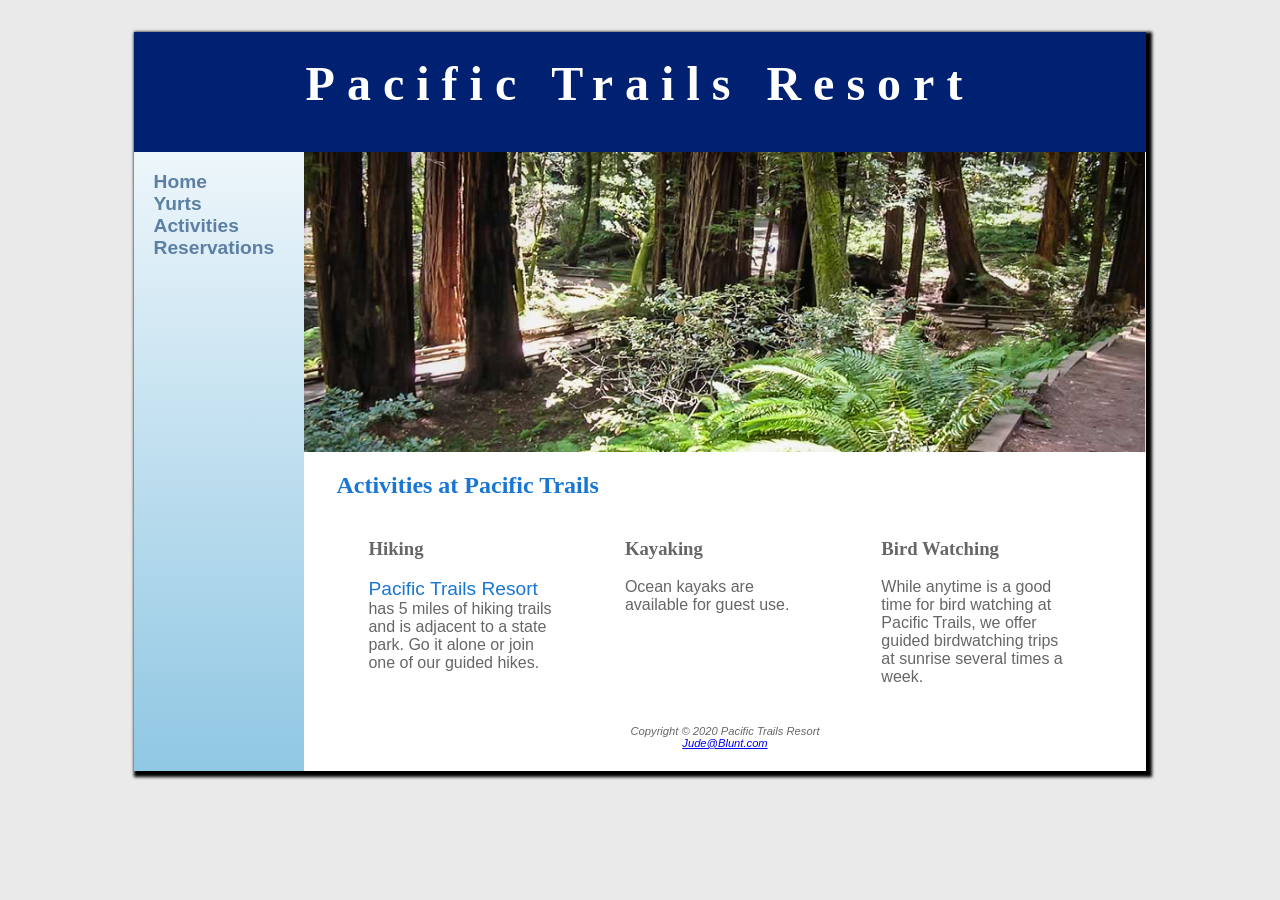
==== activities.html @ 9b6b2695 "Initial Repo Setup" ====
<!DOCTYPE html>
<html lang="en">
<head>
    <title>Pacific Trails Resort :: Activities</title>
    <meta charset="utf-8">
    <link rel="stylesheet" href="pacific.css">
</head>

<body>
    <div id="wrapper">
    <header>
        <h1><a href="index.html">Pacific Trails Resort</a></h1>
    </header>

<nav>
    <ul>
        <li><a href="index.html">Home</a></li>
        <li><a href="yurts.html">Yurts</a></li>
        <li><a href="activities.html">Activities</a></li>
        <li><a href="reservations.html">Reservations</a></li>
    </ul>
</nav>

<div id="trailhero"></div>

<main>
    <h2>Activities at Pacific Trails</h2>
    
    <section>
    <h3> Hiking</h3>
    <p>
        <span class="resort">Pacific Trails Resort</span> has 5 miles of hiking trails and is adjacent to a state park.
        Go it alone or join one of our guided hikes.
    </p>
    </section>

    <section>
    <h3>Kayaking</h3>
    <p>
        Ocean kayaks are available for guest use.
    </p>
    </section>

    <section>
    <h3>Bird Watching</h3>
    <p>
        While anytime is a good time for bird watching at Pacific Trails, we offer guided
        birdwatching trips at sunrise several times a week.
    </p>
    </section>

</main>

<footer>
    <p>
        Copyright &copy; 2020 Pacific Trails Resort<br>
        <a href="mailto:Jude@Blunt.com">Jude@Blunt.com</a>
    </p>
</footer>

</div>
</body>
</html>
---- pacific.css ----
body {
    background-color: #EAEAEA;
    color: #666666;
    font-family: Verdana, Arial, sans-serif;
}

header {
    background-color: #002171;
    color: #FFFFFF;
    font-family: Georgia, 'Times New Roman', Times, serif;
    height: 120px;
}

h1 {
    text-align: center;
    padding-top: .5em;
    font-size: 3em;
    letter-spacing: 0.25em;
}

nav {
    font-weight: bold;
    padding-top: .5em;
    padding-right: .5em;
    padding-bottom: .5em;
    float: left;
    width: 160px;
    padding: 0;
    font-size: 1.2em;
    position: fixed;
    z-index: 9999;
}

h2 {
    color: #1976D2;
    font-family: Georgia, 'Times New Roman', Times, serif;
}

dt {
    color: #002171;
    font-weight: bold;
}

.resort {
    color: #1976D2;
    font-size: 1.2em;
}

footer {
    font-size: .7em;
    font-style: italic;
    text-align: center;
    padding: 1em;
    background-color: #FFFFFF;
    margin-left: 170px;
}

#wrapper {
    width: 80%;
    background-image: linear-gradient(to bottom, #FFFFFF, #90C7E3);
    background-color: #FFFFFF;
    min-width: 960px;
    max-width: 2048px;
    margin-right: auto;
    margin-left: auto;
    box-shadow: 3px 3px 3px 3px #000000;
}

h3 {
    font-family: Georgia, 'Times New Roman', Times, serif;
}

main {
    padding-left: 2em;
    padding-right: 2em;
    display: block;
    background-color: #FFFFFF;
    margin-left: 170px;
    overflow: auto;
}

#homehero {
    height: 300px;
    background-image: url('coast.jpg');
    background-size: 100% 100%;
    background-repeat: no-repeat;
    margin-left: 170px;
}

#yurthero {
    height: 300px;
    background-image: url('yurt.jpg');
    background-size: 100% 100%;
    background-repeat: no-repeat;
    margin-left: 170px;
}

#trailhero {
    height: 300px;
    background-image: url('trail.jpg');
    background-size: 100% 100%;
    background-repeat: no-repeat;
    margin-left: 170px;
}

nav a {
    text-decoration: none;
}

* {
    box-sizing: border-box;
}

nav a:link {
    color: #5C7FA3
}

nav a:visited {
    color: #344873
}

nav a:hover {
    color: #A52A2a
}

nav ul {
    list-style-type: none;
    padding-left: 1em;
}

section {
    float: left;
    width: 33%;
    padding-left: 2em;
    padding-right: 2em;
}

header a {
    text-decoration: none;
}

header a:link {
    color: #FFFFFF;
}

header a:visited {
    color: #FFFFFF;
}

header a:hover {
    color: #90C7E3;
}
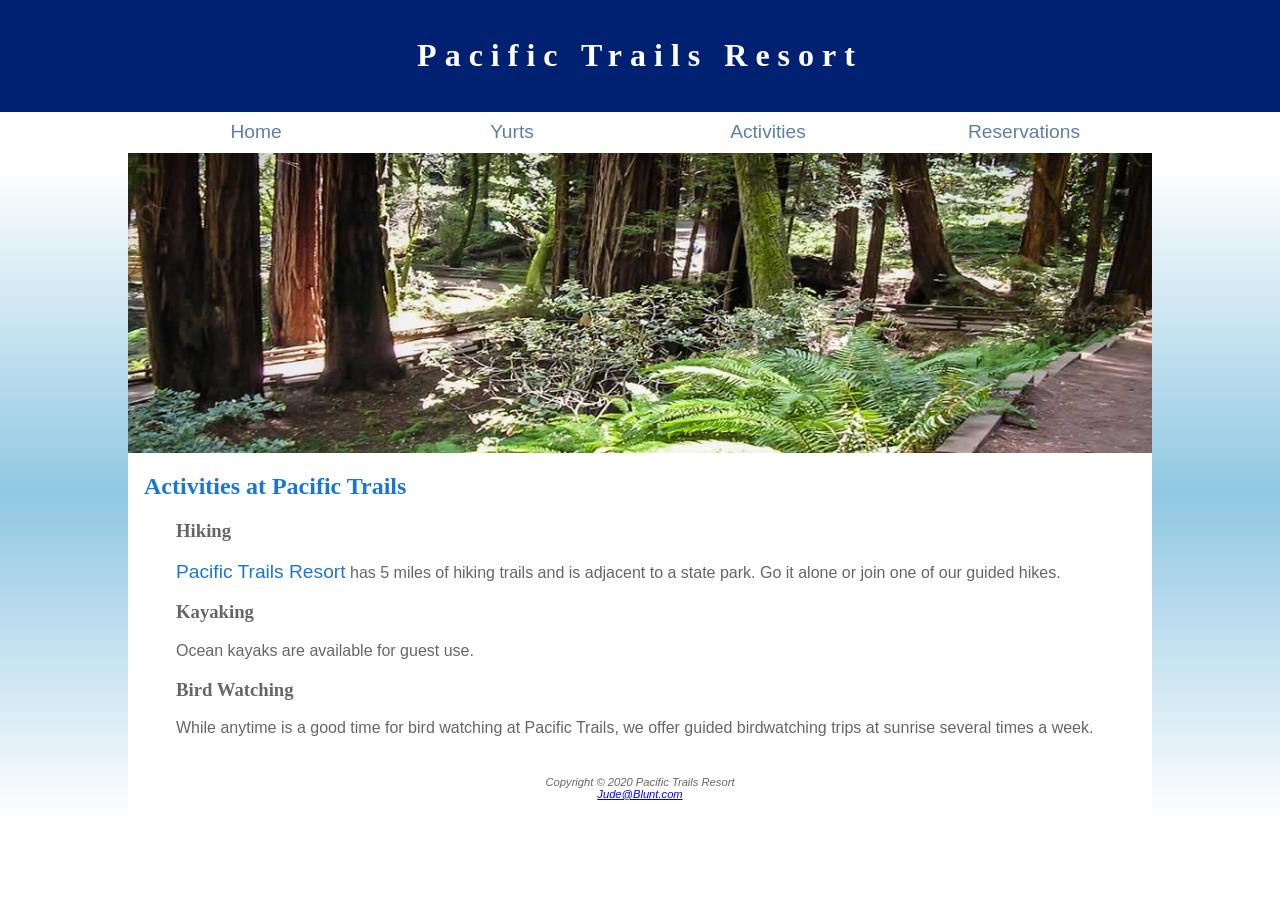
==== commit c0cac752: "Added viewport meta tag to header section. Moved opening wrapper id div tag." ====
--- a/activities.html
+++ b/activities.html
@@ -3,11 +3,12 @@
 <head>
     <title>Pacific Trails Resort :: Activities</title>
     <meta charset="utf-8">
+    <meta name="viewport" content="width=device-width, initial-scale=1.0">
     <link rel="stylesheet" href="pacific.css">
 </head>
 
 <body>
-    <div id="wrapper">
+
     <header>
         <h1><a href="index.html">Pacific Trails Resort</a></h1>
     </header>
@@ -20,7 +21,7 @@
         <li><a href="reservations.html">Reservations</a></li>
     </ul>
 </nav>
-
+    <div id="wrapper">
 <div id="trailhero"></div>
 
 <main>
--- a/pacific.css
+++ b/pacific.css
@@ -1,34 +1,27 @@
 body {
-    background-color: #EAEAEA;
+    background-color: #90C7E3;
     color: #666666;
     font-family: Verdana, Arial, sans-serif;
+    margin: 0;
 }
 
 header {
     background-color: #002171;
     color: #FFFFFF;
     font-family: Georgia, 'Times New Roman', Times, serif;
-    height: 120px;
+    padding: 1em;
 }
 
 h1 {
     text-align: center;
-    padding-top: .5em;
-    font-size: 3em;
-    letter-spacing: 0.25em;
+    font-size: 1.5em;
 }
 
 nav {
-    font-weight: bold;
-    padding-top: .5em;
-    padding-right: .5em;
-    padding-bottom: .5em;
-    float: left;
-    width: 160px;
-    padding: 0;
     font-size: 1.2em;
-    position: fixed;
     z-index: 9999;
+    background-color: #FFFFFF;
+    text-align: center;
 }
 
 h2 {
@@ -52,18 +45,10 @@
     text-align: center;
     padding: 1em;
     background-color: #FFFFFF;
-    margin-left: 170px;
 }
 
 #wrapper {
-    width: 80%;
-    background-image: linear-gradient(to bottom, #FFFFFF, #90C7E3);
     background-color: #FFFFFF;
-    min-width: 960px;
-    max-width: 2048px;
-    margin-right: auto;
-    margin-left: auto;
-    box-shadow: 3px 3px 3px 3px #000000;
 }
 
 h3 {
@@ -74,33 +59,31 @@
     padding-left: 2em;
     padding-right: 2em;
     display: block;
-    background-color: #FFFFFF;
-    margin-left: 170px;
-    overflow: auto;
+    padding-top: 0;
+    padding-bottom: 0;
+    padding-left: 1em;
+    padding-right: 1em;
 }
 
 #homehero {
     height: 300px;
     background-image: url('coast.jpg');
-    background-size: 100% 100%;
+    background-size: 200% 100%;
     background-repeat: no-repeat;
-    margin-left: 170px;
 }
 
 #yurthero {
     height: 300px;
     background-image: url('yurt.jpg');
-    background-size: 100% 100%;
+    background-size: 200% 100%;
     background-repeat: no-repeat;
-    margin-left: 170px;
 }
 
 #trailhero {
     height: 300px;
     background-image: url('trail.jpg');
-    background-size: 100% 100%;
+    background-size: 200% 100%;
     background-repeat: no-repeat;
-    margin-left: 170px;
 }
 
 nav a {
@@ -125,14 +108,15 @@
 
 nav ul {
     list-style-type: none;
-    padding-left: 1em;
+    padding-left: 0;
+    display: flex;
+    flex-direction: column;
+    margin: 0;
 }
 
 section {
-    float: left;
-    width: 33%;
-    padding-left: 2em;
-    padding-right: 2em;
+    padding-left: .5em;
+    padding-right: .5em;
 }
 
 header a {
@@ -150,3 +134,87 @@
 header a:hover {
     color: #90C7E3;
 }
+
+nav li {
+    padding-top: .5em;
+    padding-bottom: .5em;
+    padding-left: 1em;
+    padding-right: 1em;
+    width: 100%;
+    border-bottom: 1px solid #ccc;
+}
+
+#mobile {
+    display: inline;
+}
+
+#desktop {
+    display: none;
+}
+
+@media (min-width: 600px) {
+    h1 {
+        font-size: 2em;
+        letter-spacing: .25em;
+    }
+
+    nav ul {
+        display: flex;
+        flex-direction: row;
+        flex-wrap: nowrap;
+        justify-content: space-around;
+        padding-right: 2em;
+    }
+
+    nav li {
+        width: 12em;
+        border-bottom: none;
+    }
+
+    section {
+        padding-left: 2em;
+        padding-right: 2em;
+    }
+
+    #flow {
+        display: flex;
+        flex-direction: row;   
+    }
+
+    #mobile {
+        display: none;
+    }
+
+    #desktop {
+        display: inline;
+    }
+
+    #homehero {
+        background-size: 100% 100%;
+    }
+
+    #yurthero {
+        background-size: 100% 100%;
+    }
+
+    #trailhero {
+        background-size: 100% 100%;
+    }
+
+}
+
+@media (min-width: 1024px) {
+    body {
+        background: linear-gradient(to bottom, #FFFFFF 20%, #90C7E3 60%, #FFFFFF 100%);
+    }
+
+    nav ul {
+        padding-right: 10%;
+        padding-left: 10%;
+    }
+
+    #wrapper {
+        width: 80%;
+        margin: auto;
+    }
+}
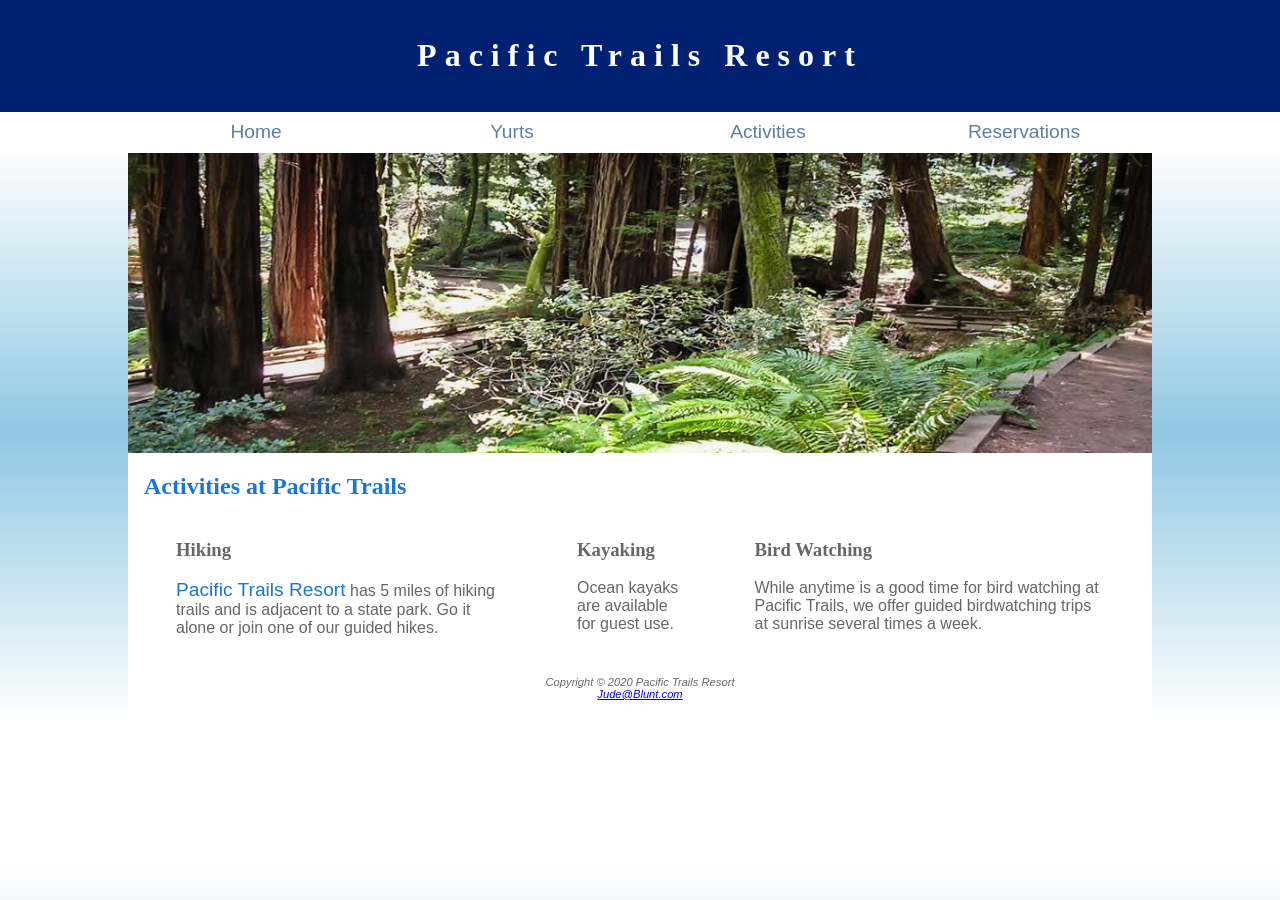
==== commit 3dad3da9: "Added a div assigned to flow id that contains all section elements." ====
--- a/activities.html
+++ b/activities.html
@@ -27,6 +27,7 @@
 <main>
     <h2>Activities at Pacific Trails</h2>
     
+    <div id="flow">
     <section>
     <h3> Hiking</h3>
     <p>
@@ -49,6 +50,7 @@
         birdwatching trips at sunrise several times a week.
     </p>
     </section>
+    </div>
 
 </main>
 
